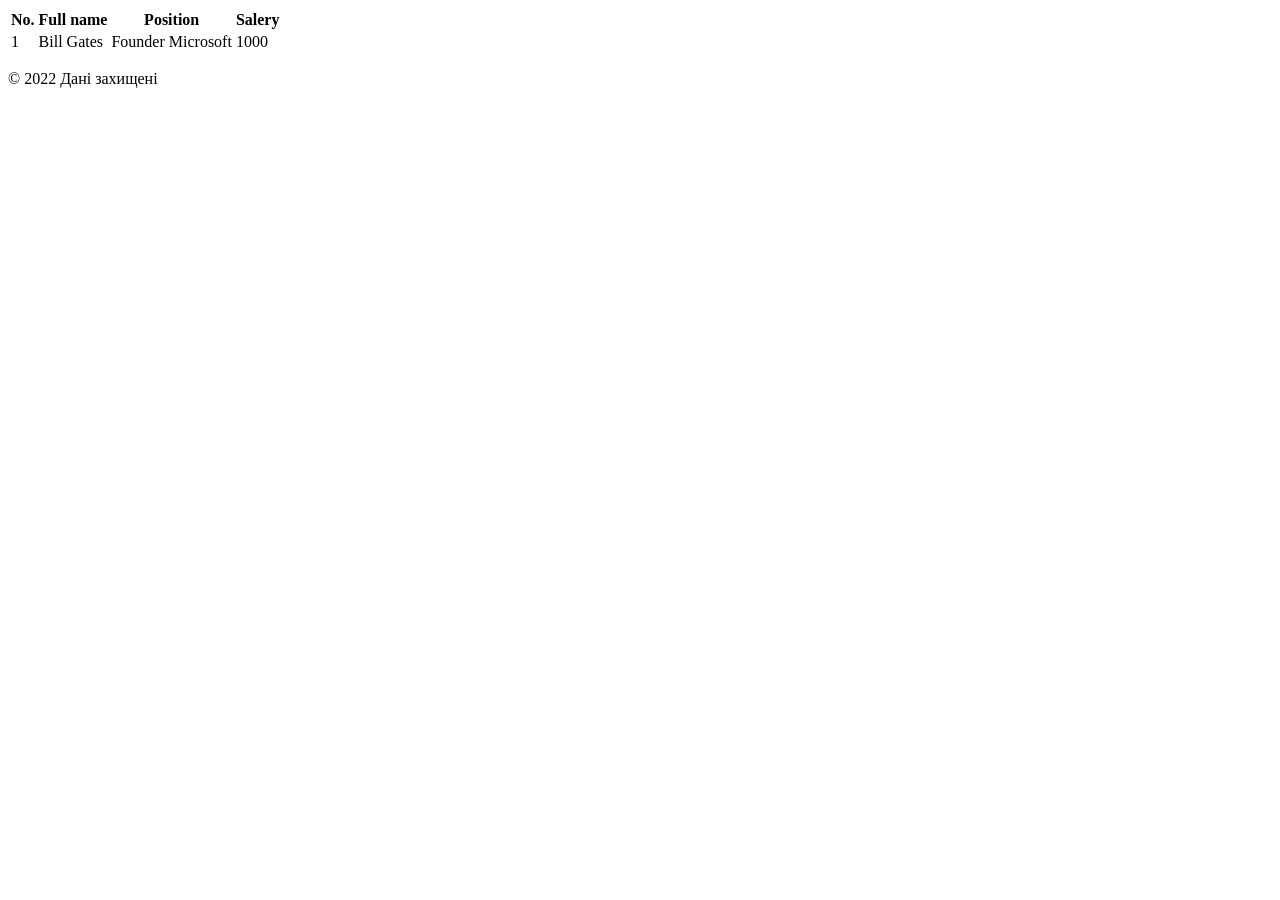
==== test.html @ fabac5ad "Первый коммит" ====
<!DOCTYPE html>
<html lang="en">
  <head>
    <meta charset="UTF-8" />
    <meta name="viewport" content="width= initial-scale=1.0" />
    <title>Test HTML page</title>
  </head>
  <body>
    <table>
      <thead>
        <tr>
          <th>No.</th>
          <th>Full name</th>
          <th>Position</th>
          <th>Salery</th>
        </tr>
      </thead>
      <tr>
        <td>1</td>
        <td>Bill Gates</td>
        <td>Founder Microsoft</td>
        <td>1000</td>
      </tr>
    </table>
    <body>
      <p>&copy; 2022 Дані захищені</p>
    </body>
    <figure>
      <iframe
        width="560"
        height="315"
        src="https://www.youtube.com/embed/C0DPdy98e4c?si=OdQaueXS_vXpGO0Z"
        title="YouTube video player"
        frameborder="0"
        allow="accelerometer; autoplay; clipboard-write; encrypted-media; gyroscope; picture-in-picture; web-share"
        referrerpolicy="strict-origin-when-cross-origin"
        allowfullscreen
      ></iframe>
    </figure>
  </body>
</html>
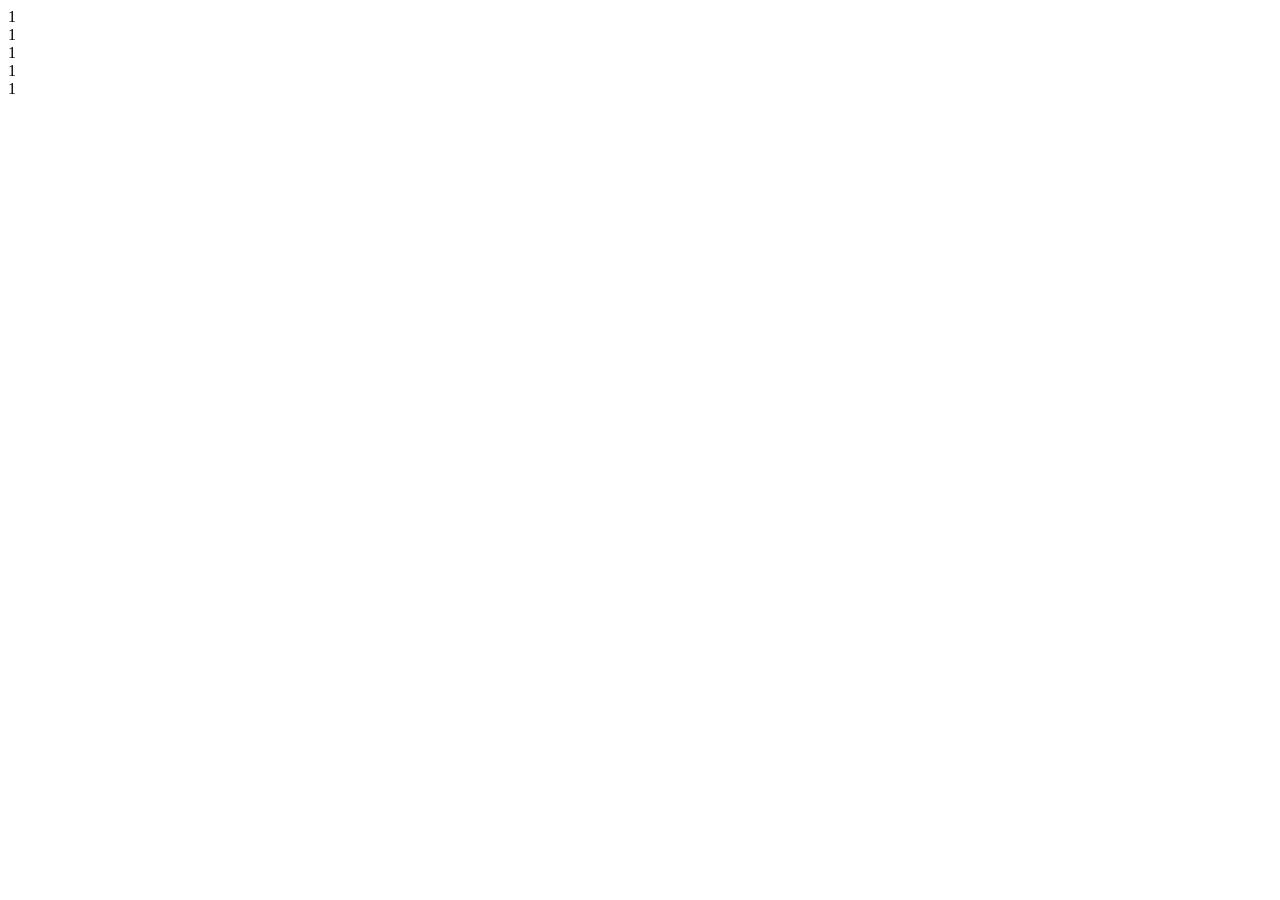
==== commit 9fcb236a: "проверить почему не работает градиент на  форматах .Сделаны стили для секции шефы и футер add footer" ====
--- a/test.html
+++ b/test.html
@@ -2,40 +2,15 @@
 <html lang="en">
   <head>
     <meta charset="UTF-8" />
-    <meta name="viewport" content="width= initial-scale=1.0" />
-    <title>Test HTML page</title>
+    <meta name="viewport" content="width=device-width, initial-scale=1.0" />
+    <title>Test</title>
+    <link rel="stylesheet" href="./css/test.css" />
   </head>
   <body>
-    <table>
-      <thead>
-        <tr>
-          <th>No.</th>
-          <th>Full name</th>
-          <th>Position</th>
-          <th>Salery</th>
-        </tr>
-      </thead>
-      <tr>
-        <td>1</td>
-        <td>Bill Gates</td>
-        <td>Founder Microsoft</td>
-        <td>1000</td>
-      </tr>
-    </table>
-    <body>
-      <p>&copy; 2022 Дані захищені</p>
-    </body>
-    <figure>
-      <iframe
-        width="560"
-        height="315"
-        src="https://www.youtube.com/embed/C0DPdy98e4c?si=OdQaueXS_vXpGO0Z"
-        title="YouTube video player"
-        frameborder="0"
-        allow="accelerometer; autoplay; clipboard-write; encrypted-media; gyroscope; picture-in-picture; web-share"
-        referrerpolicy="strict-origin-when-cross-origin"
-        allowfullscreen
-      ></iframe>
-    </figure>
+    <div class="box">1</div>
+    <div class="box">1</div>
+    <div class="box">1</div>
+    <div class="box">1</div>
+    <div class="box">1</div>
   </body>
 </html>
